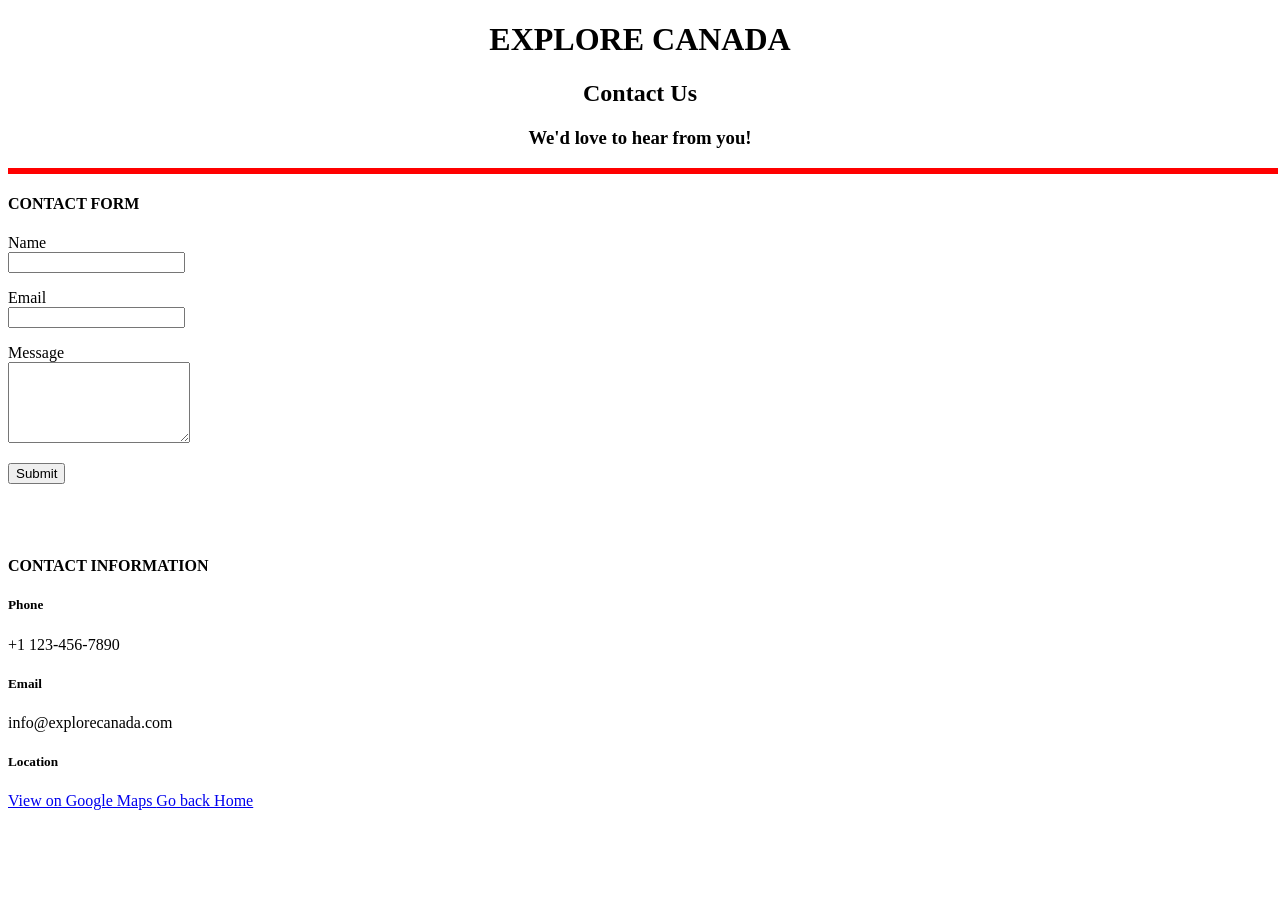
==== index.html @ 2ed8b545 "DG8002-WD" ====
<!DOCTYPE html>
<html lang="en">
<head>
    <meta charset="UTF-8">
    <meta name="viewport" content="width=device-width, initial-scale=1.0">
    <title>Explore Canada - Contact Us</title>
    <link rel="stylesheet" href="C:\Users\faiza\OneDrive\Desktop\OneDrive\Documents\GitHub\DG8002 - Website Design\style.css">
</head>

<body>
<script>
    function showmessage(){

        var emailtext = document.getElementById("email").value;
        var errors = false;
        var emerr = document.getElementById("emailerror");
        if (!emailtext.includes('@')) {
            
            emerr.textContent="Email is wrong. Message could not be sent. Please try again.";
            emerr.style.color ="red";
            errors = true;
        }
        if ( errors  == false) {
            var msg1 = document.getElementById("message1");
            msg1.innerHTML = "<i>Message Sent! Reply will get back to you within 48 hours.";
            emerr.textContent="";
        }
    }
</script>

    <h1 style="text-align:center;">EXPLORE CANADA</h1>

    <h2 style="text-align:center;">
        Contact Us
    </h2>

    <h3 style="text-align:center;">
        We'd love to hear from you!
    </h3>

    <hr style="width:100%; margin:auto; border:3px solid red;">

    <h4>CONTACT FORM</h4>

    <!--form onsubmit="showmessage()"-->
    <p>
    <label for="name">Name</label>
    <br>
    <input type="text" id="name" name="name">
    </p>
    <p>
    <label for="email">Email</label>
    <br>
    <input type="email" id="email" name="email">
    </p>
    <p>
    <label for="message">Message</label>
    <br>
    <textarea id="message" name="message" rows="5"></textarea>
    </p>
    <!--<input type="submit" value="Submit">-->
    <p>
    <button onclick="showmessage()">Submit</button>
    </p>


    <!--/form-->

    <p id="emailerror" ></p>

    <p id="message1"></p>
    <br><br>

    <h4>CONTACT INFORMATION</h4>

    <h5>Phone</h5>
    <p>+1 123-456-7890</p>

    <h5>Email</h5>
    <p>info@explorecanada.com</p>

    <h5>Location</h5>

    <a href="https://maps.google.com" target="_blank">
        View on Google Maps
    </a>
    <a href="C:\Users\faiza\OneDrive\Desktop\OneDrive\Documents\GitHub\DG8002 - Website Design\WebsiteDesign.html" class="homepage">Go back Home
    </a>

</body>
</html>
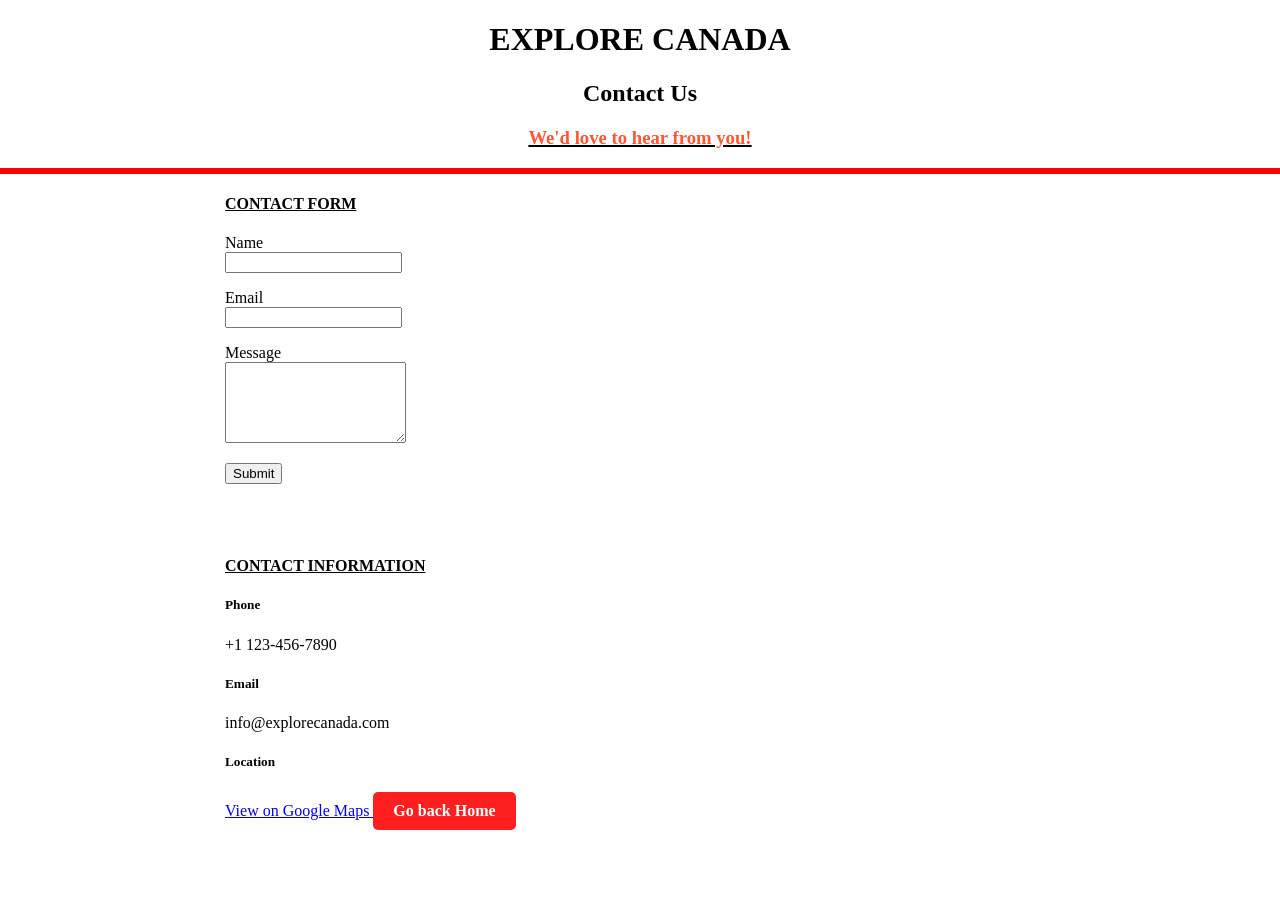
==== commit f7928fd8: "changed css location from C Drive to Server changed CSS location from C Drive to Server" ====
--- a/index.html
+++ b/index.html
@@ -4,7 +4,7 @@
     <meta charset="UTF-8">
     <meta name="viewport" content="width=device-width, initial-scale=1.0">
     <title>Explore Canada - Contact Us</title>
-    <link rel="stylesheet" href="C:\Users\faiza\OneDrive\Desktop\OneDrive\Documents\GitHub\DG8002 - Website Design\style.css">
+    <link rel="stylesheet" href="./style.css">
 </head>
 
 <body>
--- a/style.css
+++ b/style.css
@@ -0,0 +1,96 @@
+body{
+    background-size:cover;
+    background-repeat:no-repeat;
+    background-position:center center;
+    background-attachment:fixed;
+    min-height:100vh;
+    margin:0;
+}
+
+h3{
+    color:#ff5733;
+    text-decoration:underline;
+    text-decoration-thickness:2px;
+    text-decoration-color:#000;
+}
+
+h4{
+    padding-left:225px;
+    font-weight:bold;
+    text-decoration:underline;
+}
+
+h5{
+    padding-left:225px;
+}
+
+form{
+    padding-left:225px;
+    max-width:600px;
+    display:flex;
+    flex-direction:column;
+    align-items:flex-start;
+}
+
+form label{
+    font-weight:600;
+    font-size:15px;
+    margin-bottom:6px;
+}
+
+form input,
+form textarea{
+    width:100%;
+    max-width:350px;
+    padding:8px 10px;
+    margin-bottom:18px;
+    border:1px solid #bbb;
+    border-radius:4px;
+    font-family:inherit;
+    font-size:14px;
+    box-sizing:border-box;
+}
+
+form textarea{
+    resize:vertical;
+}
+
+form input:focus,
+form textarea:focus{
+    outline:none;
+    border-color:#ff5733;
+}
+
+form input[type="submit"]{
+    width:auto;
+    padding:9px 24px;
+    background:#ff5733;
+    color:#fff;
+    border:none;
+    cursor:pointer;
+    margin-bottom:0;
+}
+
+form input[type="submit"]:hover{
+    background:#e04a2b;
+}
+
+p {
+    padding-left:225px;
+}
+
+a {
+    padding-left:225px;
+}
+
+.homepage {
+  display: inline-block;
+  background-color: #ff0000e0;
+  color: #ffffff;
+  padding: 10px 20px;
+  text-decoration: none;
+  border-radius: 5px;
+  font-weight: bold;
+  text-align: center;
+  transition: background-color 0.2s ease;
+}
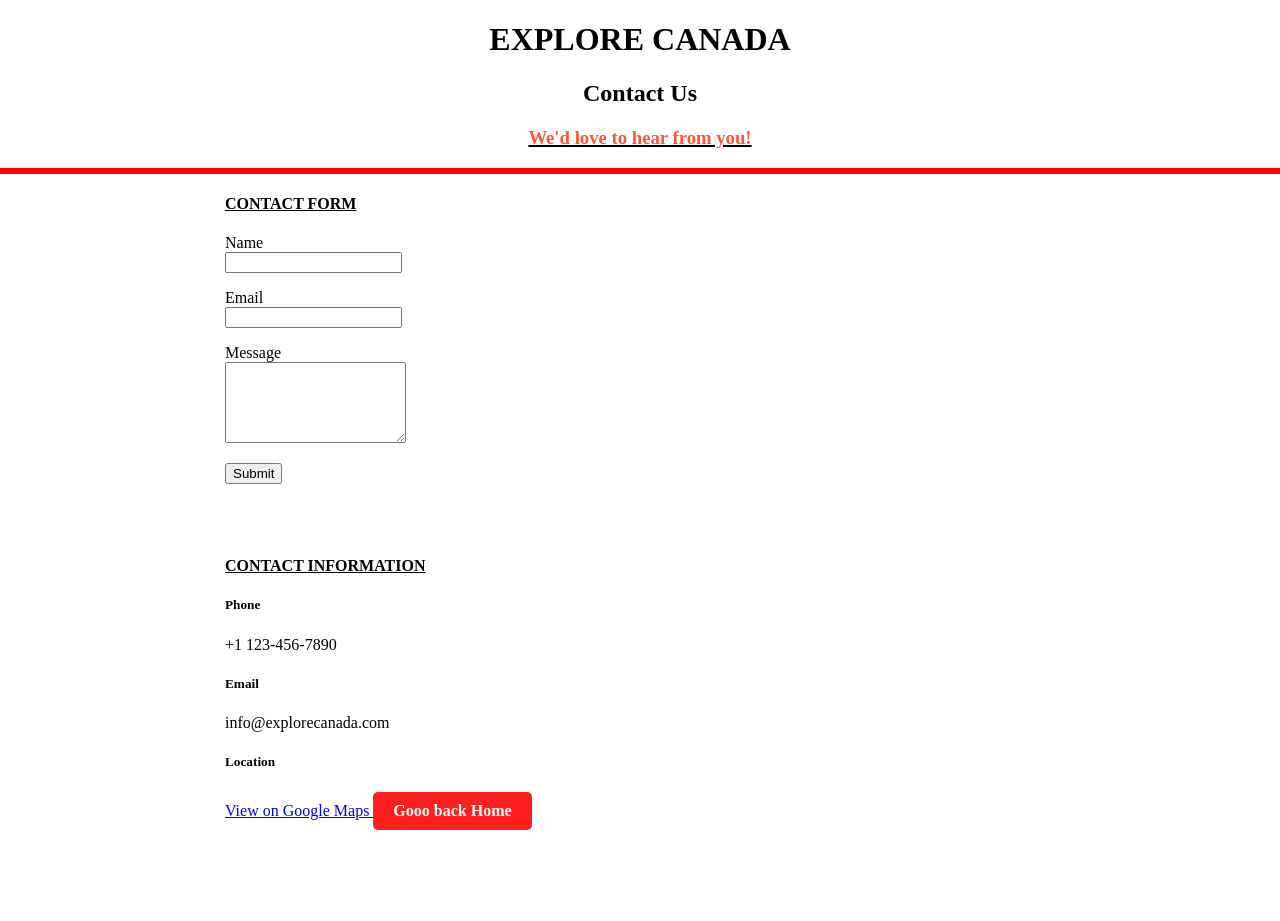
==== commit 0f5b95ef: "test description test" ====
--- a/index.html
+++ b/index.html
@@ -84,7 +84,7 @@
     <a href="https://maps.google.com" target="_blank">
         View on Google Maps
     </a>
-    <a href="C:\Users\faiza\OneDrive\Desktop\OneDrive\Documents\GitHub\DG8002 - Website Design\WebsiteDesign.html" class="homepage">Go back Home
+    <a href="WebsiteDesign.html" class="homepage">Gooo back Home
     </a>
 
 </body>
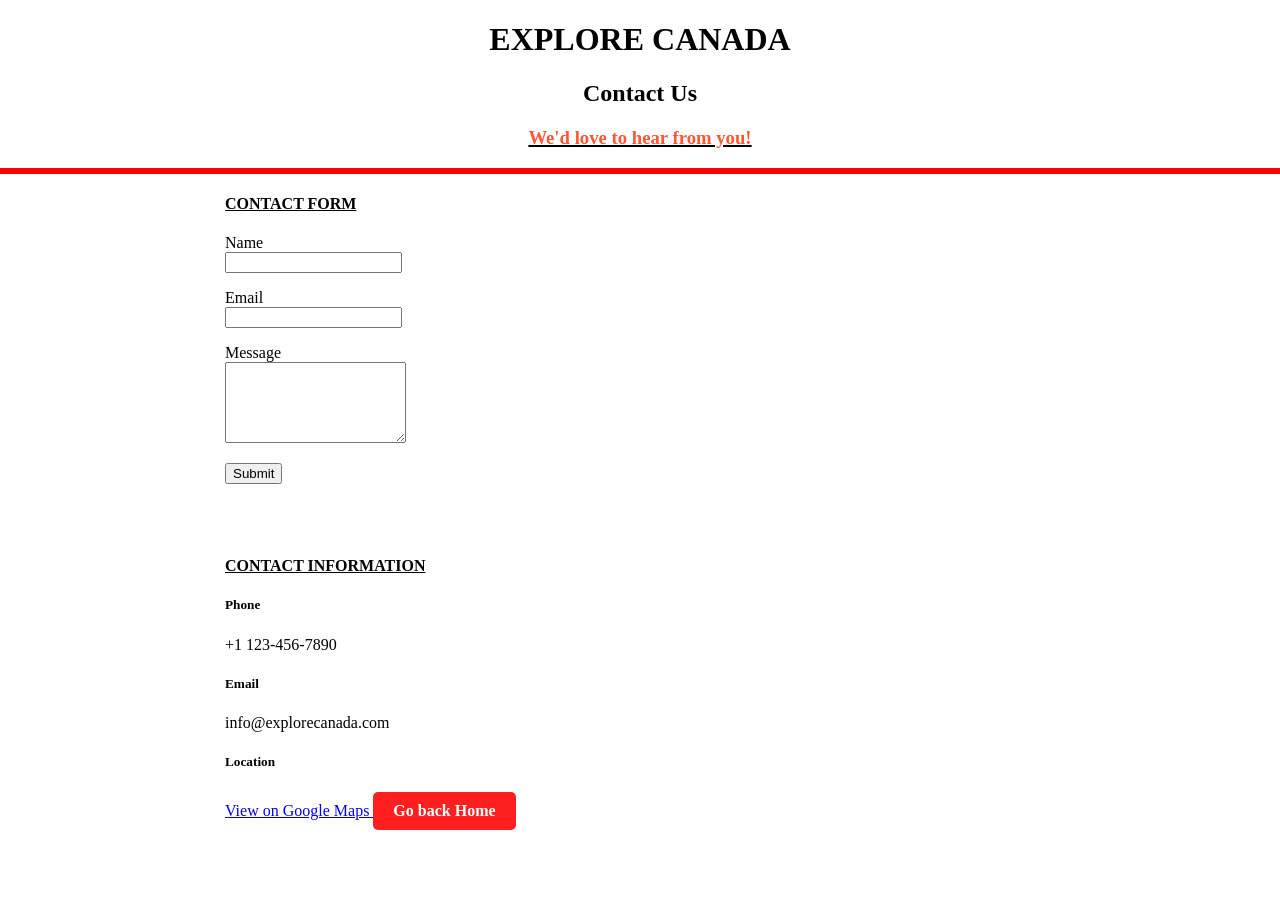
==== commit 35dbd5de: "typo corrected typo corrected" ====
--- a/index.html
+++ b/index.html
@@ -84,7 +84,7 @@
     <a href="https://maps.google.com" target="_blank">
         View on Google Maps
     </a>
-    <a href="WebsiteDesign.html" class="homepage">Gooo back Home
+    <a href="WebsiteDesign.html" class="homepage">Go back Home
     </a>
 
 </body>
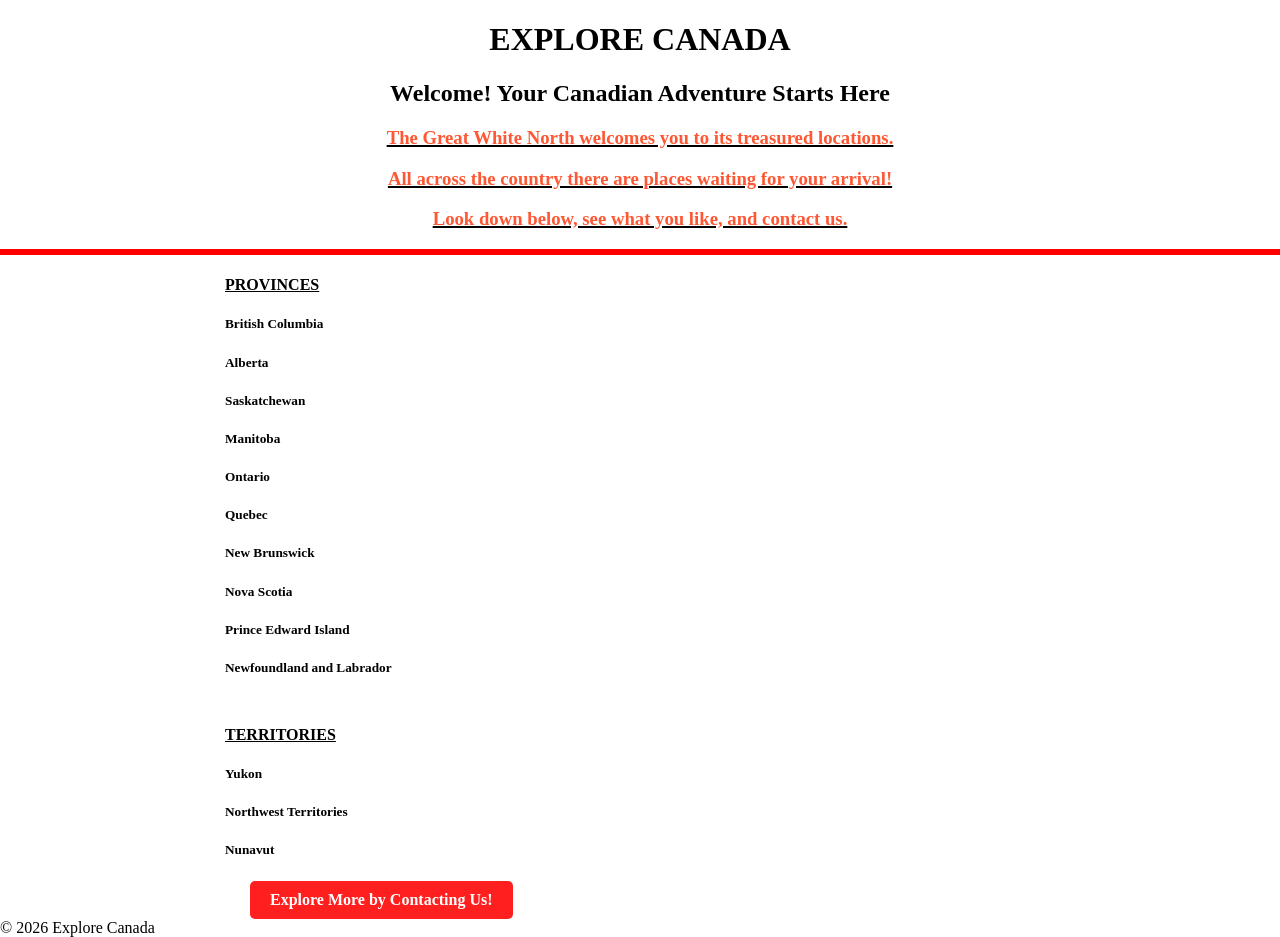
==== commit bf8ad534: "changed file names changed file names for INDEX (landing page)" ====
--- a/index.html
+++ b/index.html
@@ -3,89 +3,163 @@
 <head>
     <meta charset="UTF-8">
     <meta name="viewport" content="width=device-width, initial-scale=1.0">
-    <title>Explore Canada - Contact Us</title>
-    <link rel="stylesheet" href="./style.css">
+    <title>Explore Canada</title>
+    <link rel="stylesheet"
+    href="./cssindex.css">
 </head>
+<body style="background-image: url('https://thumbs.dreamstime.com/b/canadian-flag-copy-space-detailed-accurate-illustration-149690388.jpg'); background-size: cover; background-repeat: no-repeat; background-position: center center; background-attachment: fixed; min-height: 100vh; margin: 0; ">
+    <h1 style="text-align: center;">EXPLORE CANADA</h1>
+    <h2 style="text-align: center;">Welcome! Your Canadian Adventure Starts Here</h2>
+    <h3 style="text-align: center;">The Great White North welcomes you to its treasured locations.</h3>
+    <h3 style="text-align: center;">All across the country there are places waiting for your arrival!</h3>
+    <h3 style="text-align: center;"> Look down below, see what you like, and contact us.</h3>
+    <hr style="width: 100%; margin: auto; border: 3px solid red;">
+    <h4>PROVINCES</h4>
+    <h5 id="p1">British Columbia</h5>
+    <h5 id="p2">Alberta</h5>
+    <h5 id="p3">Saskatchewan</h5>
+    <h5 id="p4">Manitoba</h5>
+    <h5 id="p5">Ontario</h5>
+    <h5 id="p6">Quebec</h5>
+    <h5 id="p7">New Brunswick</h5>
+    <h5 id="p8">Nova Scotia</h5>
+    <h5 id="p9">Prince Edward Island</h5>
+    <h5 id="p10">Newfoundland and Labrador</h5>
+    <p style="margin-bottom: 50px;"></p>
+    <h4>TERRITORIES</h4>
+    <h5 id="t1">Yukon</h5>
+    <h5 id="t2">Northwest Territories</h5>
+    <h5 id="t3">Nunavut</h5>
+    <div style="padding-left: 250px;">
+        <a href="WebsiteDesign.html" class="contact">Explore More by Contacting Us!</a>
+    </div> 
+    <script>   
+    var p1 = document.querySelector("#p1")
+    var p2 = document.querySelector("#p2")
+    var p3 = document.querySelector("#p3")
+    var p4 = document.querySelector("#p4")
+    var p5 = document.querySelector("#p5")
+    var p6 = document.querySelector("#p6")
+    var p7 = document.querySelector("#p7")
+    var p8 = document.querySelector("#p8")
+    var p9 = document.querySelector("#p9")
+    var p10 = document.querySelector("#p10")
+    var t1 = document.querySelector("#t1")
+    var t2 = document.querySelector("#t2")
+    var t3 = document.querySelector("#t3")
 
-<body>
-<script>
-    function showmessage(){
+    p1.addEventListener("mouseover", showdestinations)
+    p1.addEventListener("mouseout", hidedestinations)
+    p2.addEventListener("mouseover", showdestinations)
+    p2.addEventListener("mouseout", hidedestinations)
+    p3.addEventListener("mouseover", showdestinations)
+    p3.addEventListener("mouseout", hidedestinations)
+    p4.addEventListener("mouseover", showdestinations)
+    p4.addEventListener("mouseout", hidedestinations)
+    p5.addEventListener("mouseover", showdestinations)
+    p5.addEventListener("mouseout", hidedestinations)
+    p6.addEventListener("mouseover", showdestinations)
+    p6.addEventListener("mouseout", hidedestinations)
+    p7.addEventListener("mouseover", showdestinations)
+    p7.addEventListener("mouseout", hidedestinations)
+    p8.addEventListener("mouseover", showdestinations)
+    p8.addEventListener("mouseout", hidedestinations)
+    p9.addEventListener("mouseover", showdestinations)
+    p9.addEventListener("mouseout", hidedestinations)
+    p10.addEventListener("mouseover", showdestinations)
+    p10.addEventListener("mouseout", hidedestinations)
+    t1.addEventListener("mouseover", showdestinations)
+    t1.addEventListener("mouseout", hidedestinations)
+    t2.addEventListener("mouseover", showdestinations)
+    t2.addEventListener("mouseout", hidedestinations)
+    t3.addEventListener("mouseover", showdestinations)
+    t3.addEventListener("mouseout", hidedestinations)
 
-        var emailtext = document.getElementById("email").value;
-        var errors = false;
-        var emerr = document.getElementById("emailerror");
-        if (!emailtext.includes('@')) {
-            
-            emerr.textContent="Email is wrong. Message could not be sent. Please try again.";
-            emerr.style.color ="red";
-            errors = true;
+    function showdestinations(){
+        if (this.id == "p1"){
+            p1.innerHTML = "<u>British Columbia:</u><br><br>Columbia Valley: <br>The Columbia Valley is nestled between the beautiful Rocky and Purcell Mountain ranges. A short and <br>scenic 90 minute drive from Banff, The Columbia Valley is home to the communities of Radium Hot Springs,<br> Invermere, Panorama, Windermere, Fairmont Hot Springs, and Canal Flats. Throughout The Columbia <br>Valley, we invite you to discover warm water lakes, beautiful beaches, hot springs, charming communities,<br> gorgeous hiking trails, and unlimited adventure. Often referred to as the “Warm Side of the Rockies” The <br>Columbia Valley enjoys milder winters and long seasons of hiking, camping, golfing, and enjoying the fresh <br>mountain air. Find more in The Columbia Valley by exploring the endless activities and experiences.<br><br>Northern Vancouver Island:<br>Vancouver Island is the largest island in British Columbia, Canada. It’s one of the few places you can surf<br> and snowboard on the same day. Where you can see whales, Grizzly bears, sea lions, and dolphins within the <br>same hour and enjoy some of the most authentic Canadian outdoor experiences British Columbia has to<br> offer. The sweetness of North Vancouver Island is uncovered in the most remote places. The romance is in the <br>ruggedness, in the work that goes into being there. The exhaustion from a challenging hike or frozen hands <br>from an afternoon of paddling – a song and dance of perseverance and reward.";
         }
-        if ( errors  == false) {
-            var msg1 = document.getElementById("message1");
-            msg1.innerHTML = "<i>Message Sent! Reply will get back to you within 48 hours.";
-            emerr.textContent="";
+        else if (this.id == "p2"){
+            p2.innerHTML = "<u>Alberta:</u><br><br>Drumheller:<br>A unique town in the Canadian Badlands known as the dinosaur capital of the world, famous for the<br> Royal Tyrrell Museum, striking rock hoodoos, and a rich coal-mining past. A charismatic town in the epic<br> Canadian Badlands, this place can seem like something out of a dream. Many of the museum's greatest<br> specimens were unearthed in Dinosaur Provincial Park, a park that attracts more than 100,000 visitors<br> annually. One of the most popular guided tourist treks is to a vast dinosaur bone bed that covers an area the<br> size of two football pitches. There’s no better place to unearth your Wild Side.<br><br>Lacombe:<br>Lacombe is a charming city in central Alberta known for its well-preserved Edwardian architecture, rich<br> agriculture, and vibrant community spirit. It is celebrated as a top foodie and craft beer destination,<br> anchored by Blindman Brewing and boasts an incredible food scene with the popular Cilantro and Chive<br> restaurant. The area is rich in nature, with easy access to Gull Lake for boating and swimming, as well as<br> Lacombe Lake Park for walking and picnics."
+        }
+        else if (this.id == "p3"){
+            p3.innerHTML = "<u>Saskatchewan:</u><br><br>Grasslands National Park:<br>Grasslands National Park in southern Saskatchewan is a vast landscape of rolling prairie, dramatic badlands,<br> and open skies that showcase one of Canada's last remaining native grassland ecosystems. Visitors can spot<br> iconic wildlife such as bison, pronghorn, black-tailed prairie dogs, and golden eagles while exploring scenic<br> hiking trails and quiet backcountry areas. The park is also one of the country's best places for stargazing,<br> offering breathtaking views of the Milky Way thanks to its exceptionally dark skies. Rich in natural beauty,<br> wildlife, and history, Grasslands National Park provides an unforgettable experience for anyone seeking to connect<br> with Canada's wild prairie heritage.<br><br>Prince Albert National Park:<br>Nestled in the heart of Saskatchewan, Prince Albert National Park is a breathtaking wilderness of sparkling<br> lakes, rolling forests, and abundant wildlife, offering a peaceful escape into nature. Visitors can hike scenic<br> trails, paddle across pristine waters, spot bison, elk, and black bears, or relax on beautiful sandy beaches<br> surrounded by stunning landscapes. Whether you're seeking outdoor adventure or a quiet retreat, Prince<br> Albert National Park showcases the natural beauty and tranquility of the Canadian Prairies."
+        }
+        else if (this.id == "p4"){
+            p4.innerHTML = "<u>Manitoba:</u><br><br>Canadian Museum for Human Rights:<br>The Canadian Museum for Human Rights in Winnipeg, Manitoba, is a stunning architectural landmark and<br> the world's first museum dedicated exclusively to the evolution, celebration, and future of human rights.<br> Through powerful exhibits, interactive displays, and inspiring stories from Canada and around the world, it<br> encourages visitors to reflect on justice, equality, and the importance of protecting human dignity. Its iconic<br> Tower of Hope also offers breathtaking panoramic views of Winnipeg, making it a meaningful and<br> memorable destination.<br><br>Riding Mountain National Park:<br>Nestled in Manitoba's stunning wilderness, this park offers breathtaking landscapes of rolling forests,<br> pristine lakes, and abundant wildlife. Visitors can enjoy hiking scenic trails, camping under star-filled skies,<br> and spotting animals such as elk, moose, and black bears in their natural habitat. With a peaceful atmosphere<br> and spectacular natural beauty, the park is a perfect destination for outdoor adventure and relaxation."
+        } 
+        else if (this.id == "p5"){
+            p5.innerHTML = "<u>Ontario:</u><br><br>Niagara Falls:<br>One of Canada's most breathtaking natural destinations, Niagara Falls has millions of gallons of water<br> cascade over towering cliffs to create a spectacular display of power and beauty. Beyond the iconic waterfalls,<br> visitors can enjoy scenic parks, vibrant attractions, charming restaurants, and stunning views along the<br> Niagara Parkway. Whether visiting during the day or seeing the falls illuminated at night, Niagara Falls<br> offers an unforgettable experience that blends natural wonder with entertainment and hospitality.<br><br>Algonquin Provincial Park:<br>As Ontario's oldest provincial park, it is celebrated for its breathtaking forests, crystal-clear lakes, and<br> abundant wildlife. Visitors can paddle through peaceful waterways, hike scenic trails, and spot iconic<br> Canadian animals such as moose, beavers, and loons in their natural habitat. With stunning landscapes and<br> year-round outdoor activities, Algonquin offers an unforgettable escape in the beauty of Canadian wilderness."
+        }
+        else if (this.id == "p6"){
+            p6.innerHTML = "<u>Quebec:</u><br><br>Gaspé Peninsula:<br>A breathtaking coastal region where dramatic cliffs, rolling mountains, and the sparkling Gulf of St. Lawrence,<br> Gaspé Peninsula brrings them all together to create unforgettable scenery. Charming fishing villages, scenic<br> hiking trails, and iconic landmarks such as Percé Rock make it a perfect destination for nature lovers and<br> adventure seekers alike. Whether you're exploring national parks, spotting whales along the coast, or enjoying<br> fresh seafood, the Gaspé Peninsula offers a peaceful escape filled with natural beauty and rich maritime culture.<br><br>The Magdalen Islands:<br>Located in the Gulf of St. Lawrence, The Magdalen Islands are a breathtaking Quebec archipelago known for<br> their striking red sandstone cliffs, golden sandy beaches, and crystal-clear blue waters. This peaceful destination<br> offers visitors fresh seafood, charming fishing villages, scenic cycling routes, and endless opportunities for<br> kayaking, hiking, and wildlife watching. With unique Acadian culture, warm hospitality, and spectacular coastal<br> landscapes, the Magdalen Islands provide a perfect escape for anyone seeking relaxation and natural beauty."
+        }
+        else if (this.id == "p7"){
+            p7.innerHTML = "<u>New Brunswick:</u><br><br>Hopewell Rocks Provincial Park:<br>One of Canada's most iconic natural attractions, Hopewell Rocks Provincial Park is famous for its towering<br> flowerpot-shaped rock formations sculpted by the world's highest tides in the Bay of Fundy. Visitors can walk<br> along the ocean floor at low tide and later watch the same landscape transform as the tides rise, creating a truly<br> unforgettable experience. With its dramatic coastal scenery, scenic walking trails, and unique geological wonders,<br> the park offers an incredible way to experience the power and beauty of nature.<br><br>Fundy National Park:<br>Nestled along the rugged Bay of Fundy coastline in New Brunswick, Fundy National Park is renowned for its<br> dramatic tides, lush Acadian forests, and breathtaking coastal scenery. Visitors can explore scenic hiking trails,<br> cascading waterfalls, peaceful lakes, and panoramic lookouts while experiencing the world's highest tides.<br> Whether you're camping, kayaking, or simply enjoying the fresh ocean air, Fundy National Park offers an<br> unforgettable blend of adventure, nature, and tranquility."
+        }
+        else if (this.id == "p8"){
+            p8.innerHTML = "<u>Nova Scotia:</u><br><br>Cape Breton Island:<br>This island is a breathtaking destination known for its dramatic coastal cliffs, rolling highlands, and charming<br> seaside villages. Visitors can drive the world-famous Cabot Trail, explore Cape Breton Highlands National Park,<br> and experience the island's rich Celtic heritage through traditional music, culture, and local cuisine. With its<br> stunning scenery, outdoor adventures, and warm hospitality, Cape Breton Island offers an unforgettable escape<br> for nature lovers and travelers alike.<br><br>Peggy's Cove:<br>One of Nova Scotia's most iconic coastal destinations, Peggy's Cove is known for its picturesque lighthouse,<br> rugged granite rocks, and breathtaking views of the Atlantic Ocean. Visitors can enjoy the peaceful charm of the<br> historic fishing village while exploring scenic walking paths, watching crashing waves, and capturing<br> unforgettable photographs. Its combination of natural beauty, maritime heritage, and tranquil atmosphere<br> makes Peggy's Cove a must-visit destination for anyone exploring Canada's East Coast."
+        }
+        else if (this.id == "p9"){
+            p9.innerHTML = "<u>Prince Edward Island:</u><br><br>Charlottetown:<br>The charming capital of Prince Edward Island, Charlottetown is known for its picturesque waterfront, historic<br> architecture, and welcoming small-town atmosphere. As the birthplace of Canadian Confederation, the city<br> blends rich history with vibrant cultural attractions, local shops, restaurants, and scenic parks. Visitors can enjoy<br> beautiful coastal views, fresh seafood, and easy access to the island's famous red-sand beaches and rolling countryside.<br><br>Cavendish:<br>The charming coastal destination Cavendish is known for its red sandstone cliffs, pristine sandy beaches, and<br> rolling green countryside. Famous as the home of Anne of Green Gables, it offers a blend of literary history,<br> scenic beauty, and welcoming Maritime hospitality. Visitors can enjoy breathtaking ocean views, outdoor<br> adventures, fresh seafood, and a peaceful atmosphere that makes Cavendish a perfect getaway."
+        }
+        else if (this.id == "p10"){
+            p10.innerHTML = "<u>Newfoundland and Labrador:</u><br><br>Gros Morne National Park:<br>A UNESCO World Heritage Site, Gros Morne National Park, renowned for its dramatic fjords, towering cliffs,<br> ancient mountains, and breathtaking coastal scenery. Visitors can hike through diverse landscapes, explore the<br> spectacular Western Brook Pond fjord, and discover the unique Tablelands, where Earth's mantle is exposed at<br> the surface. Its stunning natural beauty, abundant wildlife, and rich geological history make Gros Morne one of<br> Canada's most unforgettable outdoor destinations.<br><br>St. John's:<br>The capital of Newfoundland and Labrador, St. John's is a vibrant coastal city known for its colorful row houses,<br> rich maritime history, and welcoming atmosphere. Nestled along the rugged Atlantic coastline, it offers<br> breathtaking ocean views, scenic hiking trails, and iconic landmarks such as Signal Hill and Cape Spear, the<br> easternmost point in North America. With its lively arts scene, fresh seafood, and unique blend of historic charm<br> and modern culture, St. John's is a memorable destination for visitors seeking both adventure and relaxation."
+        }
+        else if (this.id == "t1"){
+            t1.innerHTML = "<u>Yukon:</u><br><br>Kluane National Park and Reserve:<br>A spectacular wilderness of towering mountains, vast glaciers, crystal-clear lakes, and diverse wildlife. Home to<br> Canada's highest peak, Mount Logan, the park offers breathtaking scenery and unforgettable opportunities for<br> hiking, camping, wildlife viewing, and adventure. Whether you're exploring its rugged landscapes or taking in the<br> panoramic views, Kluane provides an unforgettable experience in one of Canada's most pristine natural environments.<br><br>Dawson City:<br>A charming historic town nestled along the Yukon River, Dawson City is where the spirit of the Klondike Gold<br> Rush still comes alive through its preserved buildings and rich heritage. Surrounded by breathtaking northern<br> wilderness, it offers stunning landscapes, outdoor adventures, and the chance to experience the beauty of the<br> Midnight Sun or the Northern Lights, depending on the season. With its welcoming community, unique cultural<br> attractions, and fascinating history, Dawson City is a memorable destination that blends adventure, nature, and<br> the past into one unforgettable experience."
+        }
+        else if (this.id == "t2"){
+            t2.innerHTML = "<u>Northwest Territories:</u><br><br>Yellowknife:<br>A vibrant northern city surrounded by pristine lakes, rugged forests, and breathtaking wilderness. It is renowned<br> for its spectacular displays of the Northern Lights, rich Indigenous culture, and endless opportunities for outdoor<br> adventures such as fishing, hiking, and dog sledding. Combining a welcoming community with stunning natural<br> beauty, Yellowknife offers visitors an unforgettable experience in the heart of Canada's North.<br><br>Nahanni National Park Reserve:<br>A vast wilderness of towering mountains, deep river canyons, ancient forests, and breathtaking waterfalls. The<br> park is famous for the powerful Virginia Falls, where the South Nahanni River plunges nearly twice the height of<br> Niagara Falls, creating one of Canada's most spectacular natural landmarks. With its untouched landscapes,<br> diverse wildlife, and endless opportunities for hiking, paddling, and exploration, Nahanni offers an unforgettable<br> adventure in the heart of Canada's northern wilderness."
+        }
+        else if (this.id == "t3"){
+            t3.innerHTML = "<u>Nunavut:</u><br><br>Auyuittuq National Park:<br>A breathtaking Arctic wilderness of towering granite peaks, massive glaciers, and deep fjords that showcase some<br> of Canada's most dramatic landscapes. Located on Baffin Island, the park offers incredible opportunities for<br> hiking, mountaineering, wildlife viewing, and experiencing the beauty of the Arctic tundra. Its name, meaning<br> 'the land that never melts' in Inuktitut, reflects the park's timeless glaciers and rugged environment, making it an<br> unforgettable destination for adventurous travelers.<br><br>Quttinirpaaq National Park:<br>One of the world's most remote and untouched wilderness areas. Towering mountains, vast glaciers, deep fjords,<br> and polar deserts create a breathtaking Arctic landscape where muskoxen, Arctic wolves, and polar bears roam.<br> Its pristine beauty, endless summer daylight, and incredible sense of isolation make it a remarkable destination<br> for adventurous travelers seeking a truly unique Canadian experience."
+        }
+    } 
+
+    function hidedestinations(){
+        if (this.id == "p1"){
+            p1.innerHTML = "British Columbia";
+        }
+        if (this.id == "p2"){
+            p2.innerHTML = "Alberta";
+        }
+        if (this.id == "p3"){
+            p3.innerHTML = "Saskatchewan";
+        }
+        if (this.id == "p4"){
+            p4.innerHTML = "Manitoba";
+        }
+        if (this.id == "p5"){
+            p5.innerHTML = "Ontario";
+        }
+        if (this.id == "p6"){
+            p6.innerHTML = "Quebec";
+        }
+        if (this.id == "p7"){
+            p7.innerHTML = "New Brunswick";
+        }
+        if (this.id == "p8"){
+            p8.innerHTML = "Nova Scotia";
+        }
+        if (this.id == "p9"){
+            p9.innerHTML = "Prince Edward Island";
+        }
+        if (this.id == "p10"){
+            p10.innerHTML = "Newfoundland and Labrador";
+        }
+        if (this.id == "t1"){
+            t1.innerHTML = "Yukon";
+        }
+        if (this.id == "t2"){
+            t2.innerHTML = "Northwest Territories";
+        }
+        if (this.id == "t3"){
+            t3.innerHTML = "Nunavut";
         }
     }
-</script>
-
-    <h1 style="text-align:center;">EXPLORE CANADA</h1>
-
-    <h2 style="text-align:center;">
-        Contact Us
-    </h2>
-
-    <h3 style="text-align:center;">
-        We'd love to hear from you!
-    </h3>
-
-    <hr style="width:100%; margin:auto; border:3px solid red;">
-
-    <h4>CONTACT FORM</h4>
-
-    <!--form onsubmit="showmessage()"-->
-    <p>
-    <label for="name">Name</label>
-    <br>
-    <input type="text" id="name" name="name">
-    </p>
-    <p>
-    <label for="email">Email</label>
-    <br>
-    <input type="email" id="email" name="email">
-    </p>
-    <p>
-    <label for="message">Message</label>
-    <br>
-    <textarea id="message" name="message" rows="5"></textarea>
-    </p>
-    <!--<input type="submit" value="Submit">-->
-    <p>
-    <button onclick="showmessage()">Submit</button>
-    </p>
-
-
-    <!--/form-->
-
-    <p id="emailerror" ></p>
-
-    <p id="message1"></p>
-    <br><br>
-
-    <h4>CONTACT INFORMATION</h4>
-
-    <h5>Phone</h5>
-    <p>+1 123-456-7890</p>
-
-    <h5>Email</h5>
-    <p>info@explorecanada.com</p>
-
-    <h5>Location</h5>
-
-    <a href="https://maps.google.com" target="_blank">
-        View on Google Maps
-    </a>
-    <a href="WebsiteDesign.html" class="homepage">Go back Home
-    </a>
-
+    
+    </script>
+    <footer>© 2026 Explore Canada</footer>
 </body>
 </html>
--- a/cssindex.css
+++ b/cssindex.css
@@ -0,0 +1,28 @@
+h3 {
+  color: #ff5733; /* Changes the text color to a specific hex color */
+  text-decoration: underline; /* Adds the underline effect */
+  text-decoration-thickness: 2px; /* (Optional) Adjusts the thickness of the line */
+  text-decoration-color: #000000; /* (Optional) Gives the underline a specific color different from the text */
+}
+
+h4 {
+  padding-left: 225px;
+  font-weight: bold;
+  text-decoration: underline;
+}
+
+h5 {
+  padding-left: 225px;
+}
+
+.contact {
+  display: inline-block;
+  background-color: #ff0000e0;
+  color: #ffffff;
+  padding: 10px 20px;
+  text-decoration: none;
+  border-radius: 5px;
+  font-weight: bold;
+  text-align: center;
+  transition: background-color 0.2s ease;
+}
